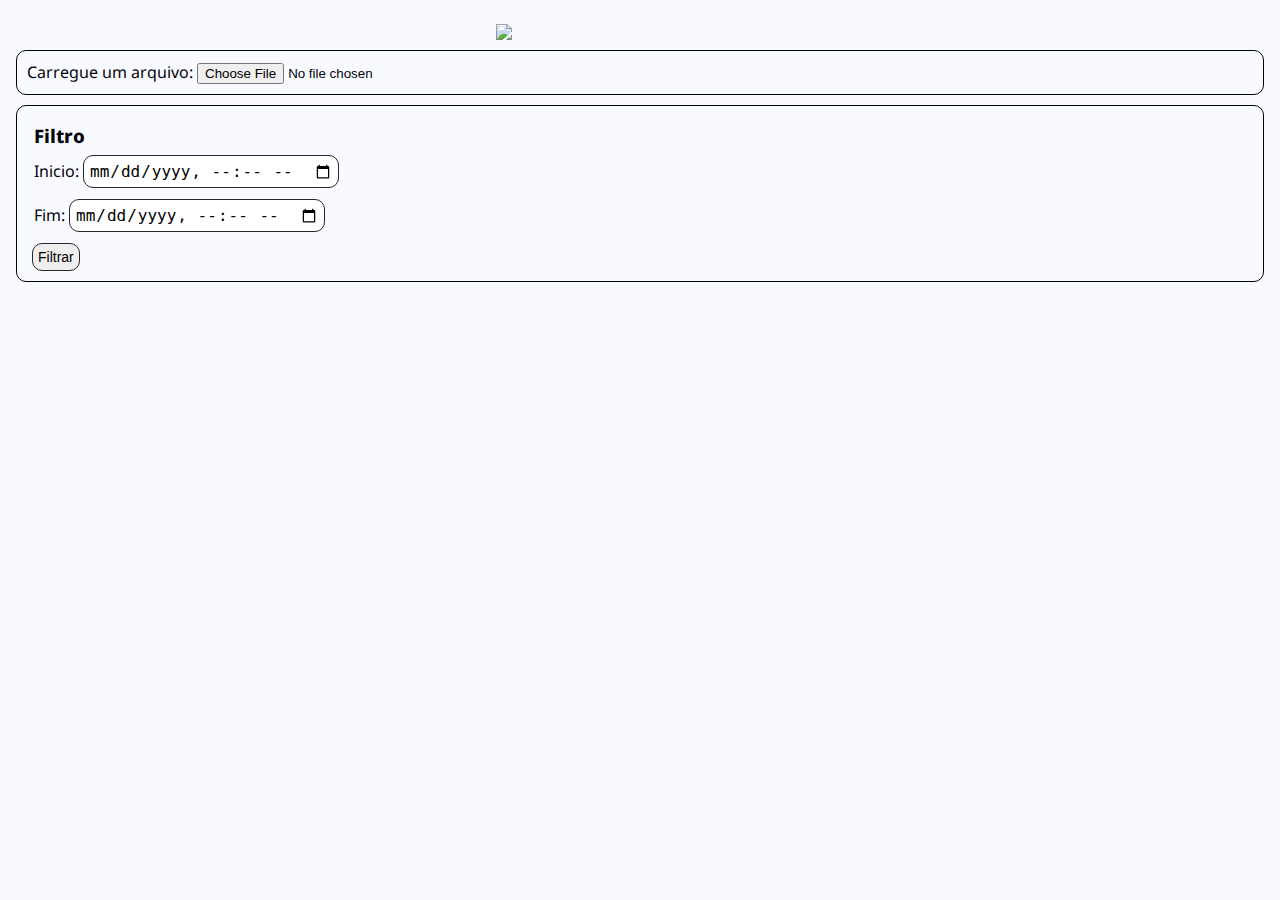
==== import.html @ 6f594bd2 "Merge pull request #1 from manuguse/main" ====
<!DOCTYPE html>
<html lang="pt-BR">
  <head>
    <meta charset="UTF-8" />
    <meta name="viewport" content="width=device-width, initial-scale=1.0" />
    <title>sensor.log</title>
    <link rel="icon" type="image/x-icon" href="favicon.ico" />
    <link rel="stylesheet" href="/style.css">
  </head>

  <body>
    <script
      src="https://cdn.jsdelivr.net/npm/chart.js@3.9.1/dist/chart.min.js"
      integrity="sha256-+8RZJua0aEWg+QVVKg4LEzEEm/8RFez5Tb4JBNiV5xA="
      crossorigin="anonymous"
    ></script>
    <script
      src="https://cdn.jsdelivr.net/npm/hammerjs@2.0.8/hammer.min.js"
      integrity="sha256-eVNjHw5UeU0jUqPPpZHAkU1z4U+QFBBY488WvueTm88="
      crossorigin="anonymous"
    ></script>
    <script
      src="https://cdn.jsdelivr.net/npm/chartjs-plugin-zoom@1.2.1/dist/chartjs-plugin-zoom.min.js"
      integrity="sha256-cRtVj62HOT1M3EGc+4EBacU/38hYsYrNBB48zEVn8uU="
      crossorigin="anonymous"
    ></script>
    <script
      src="https://cdn.jsdelivr.net/npm/luxon@3.0.4/build/global/luxon.min.js"
      integrity="sha256-APLcdSn5AMXqZzoKhlczWWyV93oXBTrfkjhqtMX8vEM="
      crossorigin="anonymous"
    ></script>
    <script
      src="https://cdn.jsdelivr.net/npm/chartjs-adapter-luxon@1.2.0/dist/chartjs-adapter-luxon.min.js"
      integrity="sha256-Mr694q2aTwUcDLulItPTrQjIMjDiW+LexQCdFT/iubY="
      crossorigin="anonymous"
    ></script>
    <script>
      var g_sensor_data = [];
      var g_chart_list = [];

      var g_max_date = undefined;
      var g_min_date = undefined;

      const g_default_sensor = [
        {
          parse: { key: "Nível:" },
          chart: {
            hidden: false,
            label: "Nível(%)",
            borderColor: "#37C",
            type: "line",
          },
        },
        {
          parse: { key: "Dist₍₀₎:" },
          chart: {
            hidden: true,
            label: "Dist₍₀₎(mm)",
            borderColor: "#037",
            type: "line",
          },
        },
        {
          parse: { key: "Dist₍₋₁₎:" },
          chart: {
            hidden: true,
            label: "Dist₍₋₁₎(mm)",
            borderColor: "#7CF",
            type: "line",
          },
        },
        {
          parse: { key: "Dist₍₋₂₎:" },
          chart: {
            hidden: true,
            label: "Dist₍₋₂₎(mm)",
            borderColor: "#F73",
            type: "line",
          },
        },
        {
          parse: { key: "Δd/Δt₍₋₁₎:" },
          chart: {
            hidden: true,
            label: "Δd/Δt₍₋₁₎(mm/h)",
            borderColor: "#C73",
            type: "line",
          },
        },
        {
          parse: { key: "Δd/Δt₍₋₂₎:" },
          chart: {
            hidden: true,
            label: "Δd/Δt₍₋₂₎(mm/h)",
            borderColor: "#FC7",
            type: "line",
          },
        },
        {
          parse: { key: "T0:" },
          chart: {
            hidden: true,
            label: "T0(°C)",
            borderColor: "#37F",
            type: "line",
          },
        },
        {
          parse: { key: "T1:" },
          chart: {
            hidden: true,
            label: "T1(°C)",
            borderColor: "#777",
            type: "line",
          },
        },
        {
          parse: { key: "V0:" },
          chart: {
            hidden: true,
            label: "V0(mV)",
            borderColor: "#F00",
            type: "line",
          },
        },
        {
          parse: { key: "V1:" },
          chart: {
            hidden: true,
            label: "V1(mV)",
            borderColor: "#700",
            type: "line",
          },
        },
        {
          parse: { key: "SNR:" },
          chart: {
            hidden: true,
            label: "SNR(dB)",
            borderColor: "#0F0",
            type: "line",
          },
        },
        {
          parse: { key: "RSSI:" },
          chart: {
            hidden: true,
            label: "RSSI(dB)",
            borderColor: "#070",
            type: "line",
          },
        },
        {
          parse: { key: "SNR(gw):" },
          chart: {
            hidden: true,
            label: "SNR(gw)(dB)",
            borderColor: "#0FF",
            type: "line",
          },
        },
        {
          parse: { key: "RSSI(gw):" },
          chart: {
            hidden: true,
            label: "RSSI(gw)(dB)",
            borderColor: "#F0F",
            type: "line",
          },
        },
      ];

      function pushValue(bot_name, sensor, index, value) {
        if (!g_sensor_data.includes(bot_name)) {
          g_sensor_data.push(bot_name);
          g_sensor_data[bot_name] = [];
        }
        if (!g_sensor_data[bot_name].includes(sensor)) {
          g_sensor_data[bot_name].push(sensor);
          g_sensor_data[bot_name][sensor] = [];
          g_default_sensor.forEach((item) => {
            g_sensor_data[bot_name][sensor].push([]);
          });
        }
        g_sensor_data[bot_name][sensor][index].push(value);
      }

      function registerDate(date) {
        if (typeof g_max_date !== "number" || date > g_max_date) {
          g_max_date = date;
        }
        if (typeof g_min_date !== "number" || date < g_min_date) {
          g_min_date = date;
        }
      }

      function updateDateSelector() {
        const offset = new Date().getTimezoneOffset() * 60 * 1000;
        const pDataInicial = document.getElementById("pDataInicial");
        if (typeof g_min_date === "number") {
          pDataInicial.value = new Date(g_min_date - offset)
            .toISOString()
            .split(".")[0];
        } else {
          pDataInicial.value = "";
        }
        const pDataFinal = document.getElementById("pDataFinal");
        if (typeof g_max_date === "number") {
          pDataFinal.value = new Date(g_max_date - offset)
            .toISOString()
            .split(".")[0];
        } else {
          pDataFinal.value = "";
        }
      }

      function dateUpdate() {
        const min_date = document.getElementById("pDataInicial").value;
        const max_date = document.getElementById("pDataFinal").value;

        g_chart_list.forEach((chart) => {
          chart.options.scales.x.min = min_date;
          chart.options.scales.x.max = max_date;
          chart.update();
          chart.resetZoom();
        });
      }

      Chart.Tooltip.positioners.bottomPositioner = function (items) {
        const pos = Chart.Tooltip.positioners.average(items);
        if (pos === false) {
          return false;
        }
        const chart = this.chart;
        return {
          x: pos.x,
          y: chart.chartArea.bottom,
          xAlign: "center",
          yAlign: "bottom",
        };
      };

      const chartAreaBorder = {
        id: "chartAreaBorder",
        beforeDraw(chart, args, options) {
          if (chart.options.plugins.zoom.zoom.wheel.enabled) {
            const {
              ctx,
              chartArea: { left, top, width, height },
            } = chart;
            ctx.save();
            ctx.strokeStyle = options.borderColor;
            ctx.lineWidth = options.borderWidth;
            ctx.setLineDash(options.borderDash || []);
            ctx.lineDashOffset = options.borderDashOffset;
            ctx.strokeRect(left, top, width, height);
            ctx.restore();
          }
        },
      };

      function createChart() {
        const pCanvasList = document.getElementById("pCanvasList");
        g_sensor_data.forEach((bot_name) => {
          g_sensor_data[bot_name].forEach((sensor) => {
            try {
              let data = [];
              g_sensor_data[bot_name][sensor].forEach((value, index) => {
                if (value.length) {
                  let line = g_default_sensor[index].chart;
                  data.push({
                    type: line.type,
                    hidden: line.hidden,
                    label: line.label,
                    borderColor: line.borderColor,
                    data: value,
                  });
                }
              });
              const canvas = document.createElement("canvas", {
                width: 400,
                height: 200,
              });
              canvas.className = "container";
              pCanvasList.appendChild(canvas);
              const ctx = canvas.getContext("2d");
              try {
                g_chart_list.push(
                  new Chart(ctx, {
                    data: {
                      datasets: data,
                    },
                    options: {
                      animation: false,
                      responsive: true,
                      scales: {
                        y: {
                          reverse: false,
                          suggestedMin: 0,
                          suggestedMax: 100,
                        },
                        x: {
                          type: "time",
                          min: g_min_date,
                          max: g_max_date,
                          time: {
                            displayFormats: {
                              day: "d MMM",
                              hour: "d MMM, HH:mm",
                            minute: "d MMM, HH:mm"
                            },
                          },
                        },
                      },
                      interaction: {
                        intersect: false,
                        axis: "x",
                        mode: "nearest",
                      },
                      plugins: {
                        tooltip: {
                          position: "bottomPositioner",
                        },
                        title: {
                          display: true,
                          text: bot_name + " - " + sensor,
                        },
                        zoom: {
                          pan: {
                            enabled: true,
                            mode: "xy",
                            overScaleMode: "xy",
                          },
                          zoom: {
                            drag: {
                              enabled: true,
                              backgroundColor: "rgba(127,127,127,0.3)",
                              modifierKey: "ctrl",
                            },
                            wheel: {
                              enabled: true,
                            },
                            pinch: {
                              enabled: true,
                            },
                            mode: "xy",
                            overScaleMode: "xy",
                          },
                        },
                        chartAreaBorder: {
                          borderColor: "red",
                          borderWidth: 1,
                          borderDash: [10, 3],
                          borderDashOffset: 5,
                        },
                      },
                      onClick(e) {
                        const chart = e.chart;
                      const new_state =
                        !chart.options.plugins.zoom.zoom.wheel.enabled;
                        chart.options.plugins.zoom.zoom.wheel.enabled = new_state;
                        chart.options.plugins.zoom.zoom.pinch.enabled = new_state;
                        chart.options.plugins.zoom.zoom.drag.enabled = new_state;
                        chart.options.plugins.zoom.pan.enabled = new_state;
                        chart.update();
                      },
                    },
                    plugins: [chartAreaBorder],
                  })
                );
              } catch (error) {}
            } catch (error) {}
          });
        });
      }

      function resetElements() {
        const pCanvasList = document.getElementById("pCanvasList");
        while (pCanvasList.hasChildNodes()) {
          pCanvasList.removeChild(pCanvasList.lastChild);
        }
        const event = document.getElementById("pEvents");
        while (event.hasChildNodes()) {
          event.removeChild(event.lastChild);
        }
        g_sensor_data = [];
        g_chart_list = [];
        g_max_date = undefined;
        g_min_date = undefined;
      }

      class Message {
        constructor(message) {
          if (message.type === "message") {
            this.message = message;
          } else {
            throw "Message type error!";
          }
        }
        text() {
          let text = "";
          this.message.text_entities.forEach((fragment) => {
            text += fragment.text;
          });
          if (text.length) {
            return text;
          } else {
            throw "Text is empty!";
          }
        }
        author() {
          if (typeof this.message.from === "string") {
            if (typeof this.message.author === "string") {
              return this.message.from + " - " + this.message.author;
            } else {
              return this.message.from;
            }
          } else {
            throw "Author error!";
          }
        }
        #number(string) {
          let number = Number.parseFloat(string);
          if (typeof number !== "number" || Number.isNaN(number)) {
            throw "NaN";
          }
          return number;
        }
        #numberAt(string, position) {
          return this.#number(string.substring(position));
        }
        date() {
          return this.#number(this.message.date_unixtime) * 1000;
        }
        #sensorName(line) {
          if (line.startsWith("Nome:")) {
            return line.substring(line.indexOf('"') + 1, line.lastIndexOf('"'));
          } else {
            throw "Message content error!";
          }
        }
        #sensorValue(line) {
          try {
            return this.#numberAt(line, line.indexOf(":") + 1);
          } catch (err) {
            return this.#numberAt(line, line.lastIndexOf("(") + 1);
          }
        }
        parse(filter) {
          let textLines = this.text().split("\n");
          let author = this.author();
          let sensor = this.#sensorName(textLines[0]);
          textLines.shift();
          let date = this.date();
          let values = new Array(filter.length);
          textLines.forEach((line) => {
            filter.forEach((item, index) => {
              try {
                if (line.includes(item)) {
                  values[index] = this.#sensorValue(line);
                }
              } catch (err) {}
            });
          });
          return { author, sensor, date, values };
        }
      }

      function pushEvent(msg) {
        const text = msg.text();
        const author = msg.author();
        const date = luxon.DateTime.fromMillis(msg.date()).toFormat("F");

        const event = document.getElementById("pEvents");
        let pContainer;
        if (event.childElementCount == 0) {
          pContainer = document.createElement("p");
          pContainer.className = "container";
          pContainer.id = "pEventsContainer";
          event.appendChild(pContainer);

          const hEvent = document.createElement("h3");
          hEvent.innerText = "Eventos";
          pContainer.appendChild(hEvent);
        } else {
          pContainer = document.getElementById("pEventsContainer");
        }
        const div = document.createElement("div");
        div.className = "container msg";
        pContainer.appendChild(div);

        const spanAuthor = document.createElement("span");
        spanAuthor.className = "author-left";
        spanAuthor.innerText = author;
        div.appendChild(spanAuthor);

        div.appendChild(document.createElement("br"));

        const pText = document.createElement("p");
        pText.innerText = text;
        div.appendChild(pText);

        const spanDate = document.createElement("span");
        spanDate.className = "time-right";
        spanDate.innerText = date;
        div.appendChild(spanDate);
      }

      function importData(imported) {
        const result = JSON.parse(imported);
        let filter = [];
        g_default_sensor.forEach((item) => filter.push(item.parse.key));
        result.messages.forEach((message) => {
          try {
            const msg = new Message(message);
            try {
              const result = msg.parse(filter);
              result.values.forEach((value, index) => {
                pushValue(result.author, result.sensor, index, {
                  x: result.date,
                  y: value,
                });
              });
              registerDate(result.date);
            } catch (err) {
              try {
                pushEvent(msg);
              } catch (err) {}
            }
          } catch (err) {}
        });
      }

      function processJson(imported) {
        resetElements();
        importData(imported);
        updateDateSelector();
        createChart();
      }

      function handleFiles(files) {
        const reader = new FileReader();
        reader.readAsText(files[0]);
        reader.onload = () => {
          try {
            processJson(reader.result);
          } catch (err) {
            console.error(err);
          }
        };
      }
    </script>
    <style>
      .container {
        border: 1px solid;
        border-radius: 10px;
        padding: 10px;
        margin: 10px 0;
      }
      .container::after {
        content: "";
        clear: both;
        display: table;
      }
      .container img {
        float: left;
        max-width: 60px;
        width: 100%;
        margin-right: 20px;
        border-radius: 50%;
      }
      .container img.right {
        float: right;
        margin-left: 20px;
        margin-right: 0;
      }
      .msg {
        background-color: #f7f7f7;
      }
      .time-right {
        float: right;
        color: #aaa;
      }
      .time-left {
        float: left;
        color: #999;
      }
      .author-left {
        font-weight: bold;
        float: left;
        color: #07C3F2;
      }
    </style>
    <img src="logoatual.png" id="logo">
    <p class="container">
      <label for="pFileInput">Carregue um arquivo:</label>
      <input class="carregarArquivo"
        type="file"
        id="pFileInput"
        accept=".json"
        onchange="handleFiles(this.files)"
      />
    </p>
    <div class="container">
      <h3 class="titulo__filtro">Filtro</h3>
      <p class="inicio__e__fim"> 
        <label for="pDataInicial">Inicio:</label>
        <input id="pDataInicial" type="datetime-local" />
      </p>
      <p class="inicio__e__fim">
        <label for="pDataFinal">Fim:</label>
        <input id="pDataFinal" type="datetime-local" />
      </p>
      <input class="botao"
        id="pDateFilter"
        type="button"
        value="Filtrar"
        onclick="dateUpdate()"
      />
    </div>
    <p id="pCanvasList"></p>
    <p id="pEvents"></p>
  </body>
</html>
---- style.css ----
@import url('https://fonts.googleapis.com/css2?family=Caveat&family=Noto+Sans:wght@400&family=Poppins&display=swap');
@import url('https://fonts.googleapis.com/css2?family=Caveat&family=Noto+Sans:wght@800&family=Poppins&display=swap');

* {
    margin: 0;
    padding: 0;
    box-sizing: border-box;
}

body {
    padding: 1em;
    padding-top: 1.5em;
    font-family: 'Noto Sans', sans-serif;
    background-color: rgb(249, 250, 255);
    color: rgb(1, 5, 11);
    font-size: 16px;
}

#logo {
    width: 35%;
    margin: auto;
    display: block;
    margin-bottom: 0.5em;
}

.fieldset {
    border-radius: 10px;
}

.titulo {
    font-family: 'Noto Sans', sans-serif;
    font-weight: 800;
    font-style: bold;
    text-align: center;
    padding: 7px;
}

#ssidSelect, #Telegram, #mm2percent, #percent2mm {
    padding: 0 10px 10px 10px;
}

.botao {
    padding: 5px;
    border: 1px solid rgb(39, 39, 42);
    border-radius: 10px;
    text-align: center;
    font-size: 14px;
}

.inserir, #pDataFinal, #pDataInicial {
    padding: 5px;   
    border-radius: 10px;
    font-size: 16px;
    border: 1px solid rgb(39, 39, 42);
    margin-bottom: 0.5em;
}

.fim {
    display: flex;
    justify-content: space-evenly;
}

.fim__botao {
    padding: 10px;
    border-radius: 10px;
    border: 1px solid rgb(39, 39, 42);
    font-size: 15px;
}

input[type=radio] {
    margin-right: 4px;
}

.titulo__filtro {
    text-align: left;
    font-family: 'Noto Sans', sans-serif;
    font-weight: 800;
    font-style: bold;
    padding: 7px;
}

.inicio__e__fim {
    margin-left: 7px;
    margin-bottom: 3px;
}

#pDateFilter {
    margin-left: 5px;
}

@media (min-width: 800px) {
    #logo {
        width: 23%;
    }
}
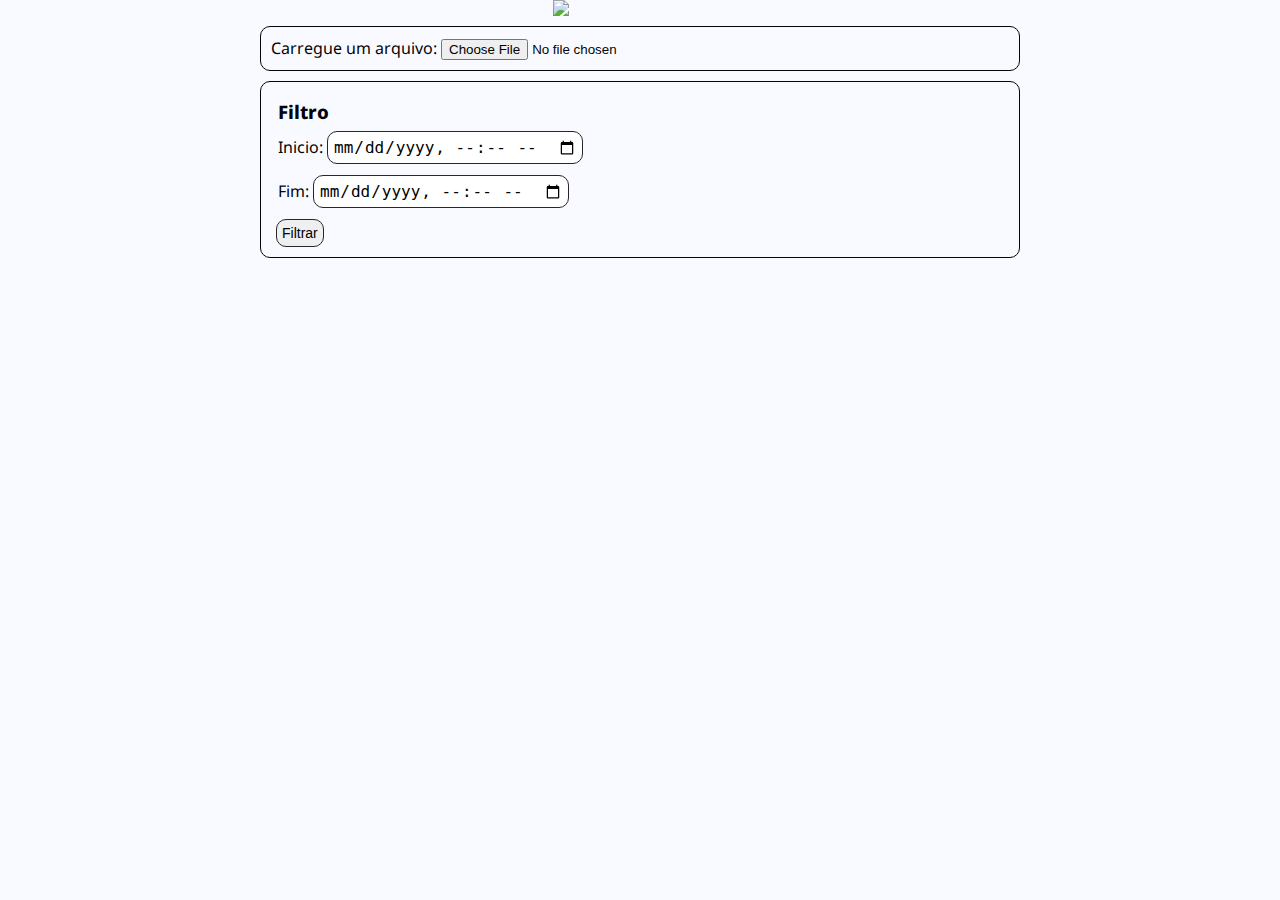
==== commit 35fe4121: "Limitado largura dos gráficos" ====
--- a/import.html
+++ b/import.html
@@ -1,4 +1,3 @@
-
 <!DOCTYPE html>
 <html lang="pt-BR">
   <head>
@@ -6,7 +5,7 @@
     <meta name="viewport" content="width=device-width, initial-scale=1.0" />
     <title>sensor.log</title>
     <link rel="icon" type="image/x-icon" href="favicon.ico" />
-    <link rel="stylesheet" href="/style.css">
+    <link rel="stylesheet" href="/style.css" />
   </head>
 
   <body>
@@ -552,6 +551,11 @@
       }
     </script>
     <style>
+      body {
+        margin: 0 auto;
+        padding: 0 20px;
+        max-width: 800px;
+      }
       .container {
         border: 1px solid;
         border-radius: 10px;
@@ -592,7 +596,7 @@
         color: #07C3F2;
       }
     </style>
-    <img src="logoatual.png" id="logo">
+    <img id="logo" src="sensor.log.png" />
     <p class="container">
       <label for="pFileInput">Carregue um arquivo:</label>
       <input class="carregarArquivo"
@@ -604,7 +608,7 @@
     </p>
     <div class="container">
       <h3 class="titulo__filtro">Filtro</h3>
-      <p class="inicio__e__fim"> 
+      <p class="inicio__e__fim">
         <label for="pDataInicial">Inicio:</label>
         <input id="pDataInicial" type="datetime-local" />
       </p>
@@ -622,4 +626,4 @@
     <p id="pCanvasList"></p>
     <p id="pEvents"></p>
   </body>
-</html>+</html>
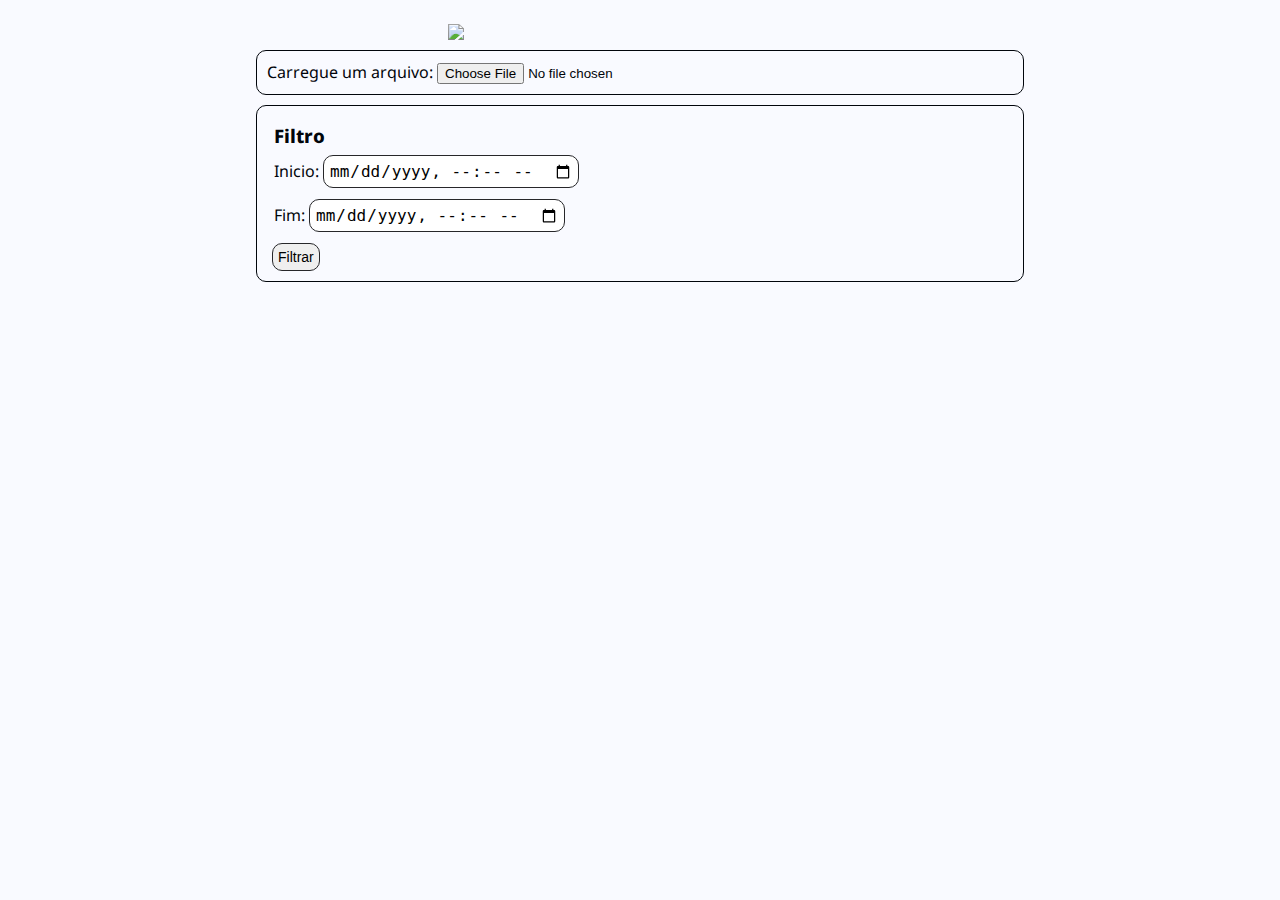
==== commit 0b4f7738: "Modificado estilo" ====
--- a/import.html
+++ b/import.html
@@ -9,6 +9,7 @@
   </head>
 
   <body>
+    <img id="logo" src="sensor.log.png" />
     <script
       src="https://cdn.jsdelivr.net/npm/chart.js@3.9.1/dist/chart.min.js"
       integrity="sha256-+8RZJua0aEWg+QVVKg4LEzEEm/8RFez5Tb4JBNiV5xA="
@@ -551,11 +552,6 @@
       }
     </script>
     <style>
-      body {
-        margin: 0 auto;
-        padding: 0 20px;
-        max-width: 800px;
-      }
       .container {
         border: 1px solid;
         border-radius: 10px;
@@ -596,7 +592,6 @@
         color: #07C3F2;
       }
     </style>
-    <img id="logo" src="sensor.log.png" />
     <p class="container">
       <label for="pFileInput">Carregue um arquivo:</label>
       <input class="carregarArquivo"
--- a/style.css
+++ b/style.css
@@ -8,6 +8,11 @@
 }
 
 body {
+
+    margin: 0 auto;
+    /* padding: 0 20px; */
+    max-width: 800px;
+
     padding: 1em;
     padding-top: 1.5em;
     font-family: 'Noto Sans', sans-serif;
@@ -90,6 +95,6 @@
 
 @media (min-width: 800px) {
     #logo {
-        width: 23%;
+        width: 50%;
     }
 }